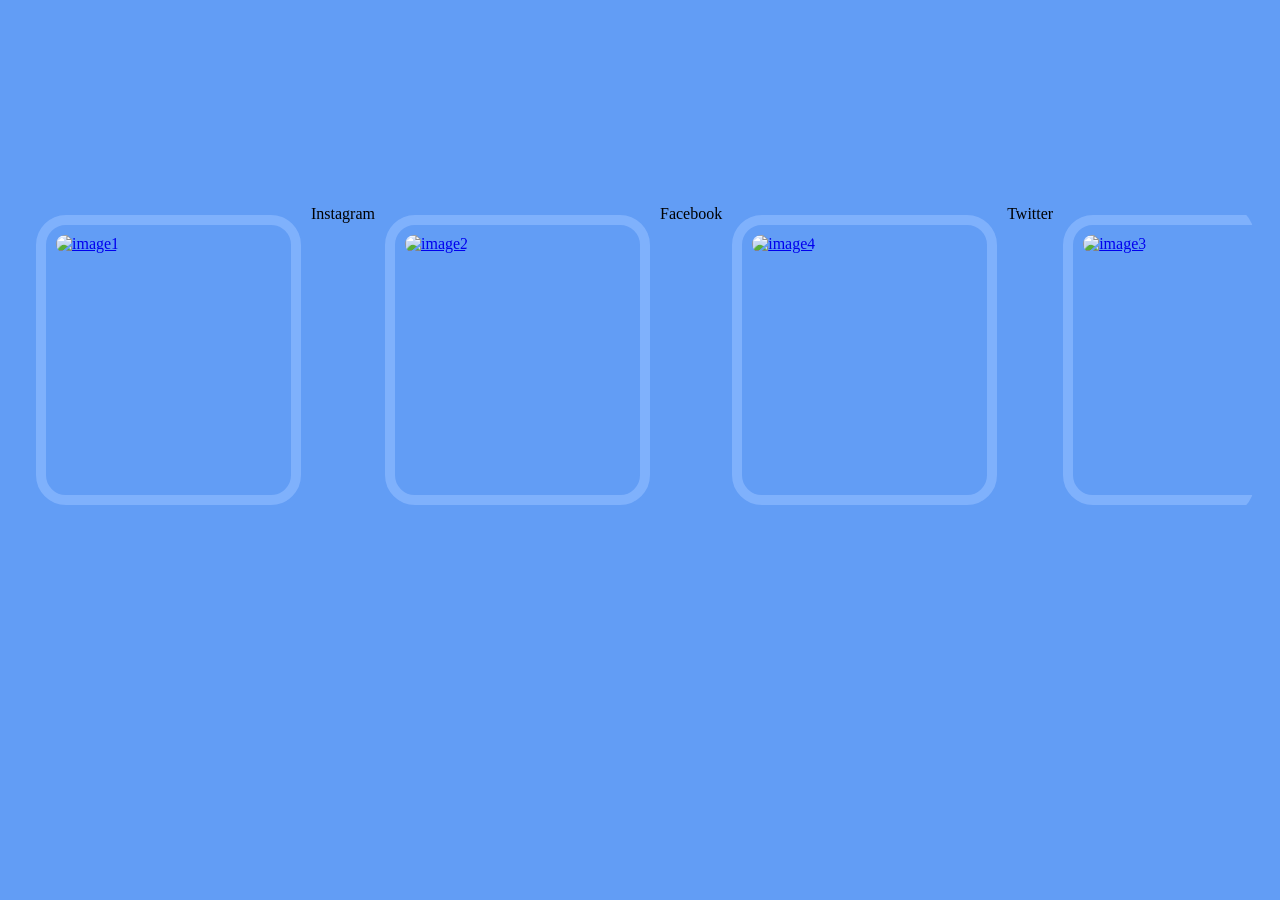
==== Personal project/index.html @ 262d9d49 "Update index.html" ====
<!DOCTYPE html>
<html lang="en">
<head>
        <meta charset="UTF-8">
        <title>test project</title>
        <link rel="stylesheet" href="style.css">
</head>
<body>
        <section>
            <div class = "wave wave1"></div>
            <div class = "wave wave2"></div>
            <div class = "wave wave3"></div>
            <div class = "wave wave4"></div>
        </section>
        <div class="carousel">
                <div class="track">
                        <div class="slide-group">
                                <div class="item">
                                        <a href="https://www.instagram.com" target="_blank">
                                        <img src="https://encrypted-tbn0.gstatic.com/images?q=tbn:ANd9GcTB4el7WemEnXa-sGyrca9LO8YpVGnUWl1IyOwNQmoezw&s=10" alt="image1">
                                        </a>

                                </div>
                                <div class="item-content">
                                        <p>Instagram</p>
                                </div>
                                <div class="item">
                                        <a href ="https://www.facebook.com" target="_blank">
                                        <img src="https://encrypted-tbn0.gstatic.com/images?q=tbn:ANd9GcQdNswPE1hBjGTS3Z_tWCMhGCS4Rnoa2rD3TG_mgqAL5A&s=10" alt="image2">
                                        </a>

                                </div>
                                <div class="item-content">
                                        <p>Facebook</p>
                                </div>
                                
                                <div class="item">
                                        <a href="https://www.twitter.com" target="_blank">
                                        <img src="https://encrypted-tbn0.gstatic.com/images?q=tbn:ANd9GcTBCMOywB6WsbMGhCDmYx11NYVnkZB5tf8Sy4bYDoRsQA&s=10" alt="image4">
                                        </a>

                                </div>
                                <div class="item-content">
                                        <p>   Twitter</p>
                                </div>
                                <div class="item">
                                        <a href="https://sg.linkedin.com" target="_blank">
                                        <img src="https://encrypted-tbn0.gstatic.com/images?q=tbn:ANd9GcSWWO6f9pUVaCh8cVnLngDim9O8TtZJE-RV3D3c4-6WxQ&s=10" alt="image3">
                                        </a>

                                </div>
                                <div class="item-content">
                                        <p>LinkedIn</p>
                                </div>
                                <div class="item">
                                        <a href="https://web.whatsapp.com" target="_blank">
                                        <img src="https://encrypted-tbn0.gstatic.com/images?q=tbn:ANd9GcSHDF30enccdVg5svODz41ZXvURJeT4YuqEcH2YiPjRYg&s=10" alt="image5">
                                        </a>
                                </div>
                                <div class="item-content">
                                        <p>Whatsapp</p>
                                </div>
                                <div class="item">
                                        <a href="https://www.pinterest.com" target="_blank">
                                        <img src="https://encrypted-tbn0.gstatic.com/images?q=tbn:ANd9GcSeh75NYSLMaeQWo_77P8vwOoKqD22brCY7ShsU9kZQ8Q&s=10" alt="image6">
                                        </a>
                                </div>
                                        <div class="item-content">
                                        <p>Pinterest</p>

                                        </div>
                                <div class="item">
                                        <a href="https://www.youtube.com" target="_blank">
                                        <img src="https://encrypted-tbn0.gstatic.com/images?q=tbn:ANd9GcQ0XAxXepMqFpd1Lo9JSxz-GWLFo_QMOx6_PJcPur8Uzw&s=10" alt="image7">
                                        </a>

                                </div>
                                <div class="item-content">
                                        <p>Youtube</p>
                                
                                </div>
                        <div class="slide-group" > 
                                <div class="item">
                                        <a href="https://www.instagram.com" target="_blank">
                                        <img src="https://encrypted-tbn0.gstatic.com/images?q=tbn:ANd9GcTB4el7WemEnXa-sGyrca9LO8YpVGnUWl1IyOwNQmoezw&s=10" alt="">
                                        </a>

                                </div>
                                <div class="item-content">
                                        <p>Instagram</p>
                                </div>
                                <div class="item">
                                        <a href ="https://www.facebook.com" target="_blank">
                                        <img src="https://encrypted-tbn0.gstatic.com/images?q=tbn:ANd9GcQdNswPE1hBjGTS3Z_tWCMhGCS4Rnoa2rD3TG_mgqAL5A&s=10" alt="">
                                        </a>

                                </div>
                                <div class="item-content">
                                        <p>Facebook</p>
                                </div>
                                
                                <div class="item">
                                        <a href="https://www.twitter.com" target="_blank">
                                        <img src="https://encrypted-tbn0.gstatic.com/images?q=tbn:ANd9GcTBCMOywB6WsbMGhCDmYx11NYVnkZB5tf8Sy4bYDoRsQA&s=10" alt="">
                                        </a>

                                </div>
                                <div class="item-content">
                                        <p>Twitter</p>
                                </div>
                                <div class="item">
                                        <a href="https://sg.linkedin.com" target="_blank">
                                        <img src="https://encrypted-tbn0.gstatic.com/images?q=tbn:ANd9GcSWWO6f9pUVaCh8cVnLngDim9O8TtZJE-RV3D3c4-6WxQ&s=10" alt="">
                                        </a>

                                </div>
                                <div class="item-content">
                                        <p>LinkedIn</p>
                                </div>
                                <div class="item">
                                        <a href="https://web.whatsapp.com" target="_blank">
                                        <img src="https://encrypted-tbn0.gstatic.com/images?q=tbn:ANd9GcSHDF30enccdVg5svODz41ZXvURJeT4YuqEcH2YiPjRYg&s=10" alt="">
                                        </a>
                                </div>
                                <div class="item-content">
                                        <p>Whatsapp</p>
                                </div>
                                <div class="item">
                                        <a href="https://www.pinterest.com" target="_blank">
                                        <img src="https://encrypted-tbn0.gstatic.com/images?q=tbn:ANd9GcSeh75NYSLMaeQWo_77P8vwOoKqD22brCY7ShsU9kZQ8Q&s=10" alt="">
                                        </a>
                                </div>
                                        <div class="item-content">
                                        <p>Pinterest</p>

                                        </div>
                                <div class="item">
                                        <a href="https://www.youtube.com" target="_blank">
                                        <img src="https://encrypted-tbn0.gstatic.com/images?q=tbn:ANd9GcQ0XAxXepMqFpd1Lo9JSxz-GWLFo_QMOx6_PJcPur8Uzw&s=10" alt="">
                                        </a>

                                </div>
                                <div class="item-content">
                                        <p>Youtube</p>
                                
                                </div>
                </div>
        </div>
</body>
</html>
---- Personal project/style.css ----
*
{
    margin:0;
    padding: 0;
}
section
{
    position: relative;
    width: 100%;
    height: 100vh;
    background:#629df5;
    overflow: hidden;
}
section .wave
{
    position: absolute;
    bottom: 0;
    left:0;
    width: 100%;
    height: 100px;
    background: url(wave.png);
    background-size: 1000px 100px;  
    background-repeat: repeat-x;
}
section .wave.wave1
{
    animation: animate 30s linear infinite;
    z-index:1000;
    opacity: 1;
    animation-delay: 0s;
    bottom:0;

}
section .wave.wave2
{
    animation: animate2 15s linear infinite;
}
section .wave.wave3
{
    animation: animate 30s linear infinite;
    z-index: 998;
    opacity: 0.2;
    animation-delay: -2s;
    bottom:15px;

}
section .wave.wave4
{
    animation: animate4 25s linear infinite;
    z-index: 997;
    opacity: 0.7;
    animation-delay: -5s;
    bottom:20px;

}


@keyframes animate
{
    0%
        {
            background-position-x: 0;
        }
    100%
        {
            background-position-x: 1000px;
        }    
}
@keyframes animate2
{
    0%
        {
            background-position-x: 0;
        }
    100%
        {
            background-position-x: -1000px;
        }    
}
@keyframes animate3
{
    0%
        {
            background-position-x: 0;
        }
    100%
        {
            background-position-x: 1000px;
        }    
}
@keyframes animate4
{
    0%
        {
            background-position-x: 0;
        }
    100%
        {
            background-position-x: -1000px;
        }    
}
.carousel{
    width:96%;
    overflow:hidden;
    position:absolute;
    top:40%;
    left:2%;
    transform:translateY(-50%);
    z-index:1001;
    border-radius: 30px;
}   

.track{
    display:flex;
    width:max-content;
    will-change : transform;
    animation:scroll 12s linear infinite;
}
.slide-group{
    display:flex;
    flex-shrink:0;
}
@keyframes scroll{
    to{
        transform:translateX(-50%);
    }
}

.item{
    padding:5px;
    width :265px;
    height:290px;
    left:auto;
    right:auto;
    flex-shrink:0;
    border-radius: 15px;
    margin-right:15px;
    overflow:hidden;
    box-sizing: border-box;
    border-radius: 30px;
    border: 10px rgba(140, 186, 255, 0.7) solid;
    margin:10px;
    position:relative;
    justify-content:center;
}
.item p{
    display:flex;
    align-items:center;
    justify-content:center;
    padding:0;
    opacity:0;
    color:black;
    text-align:center;
    font-size:20px;
    transition:1s;
    font-weight:bold;
    font-family:Verdana;
}
.item img{
    padding: 5px;
    width:225px;
    height:250px;
    object-fit:cover;
    border-radius: 15px;
    justify-content:center;


}
.item img:hover{
    transform:scale(1.1);
    transition:0.5s;
    filter:grayscale();

}
.item:hover p{
    opacity:1;
    transition:1s;
}
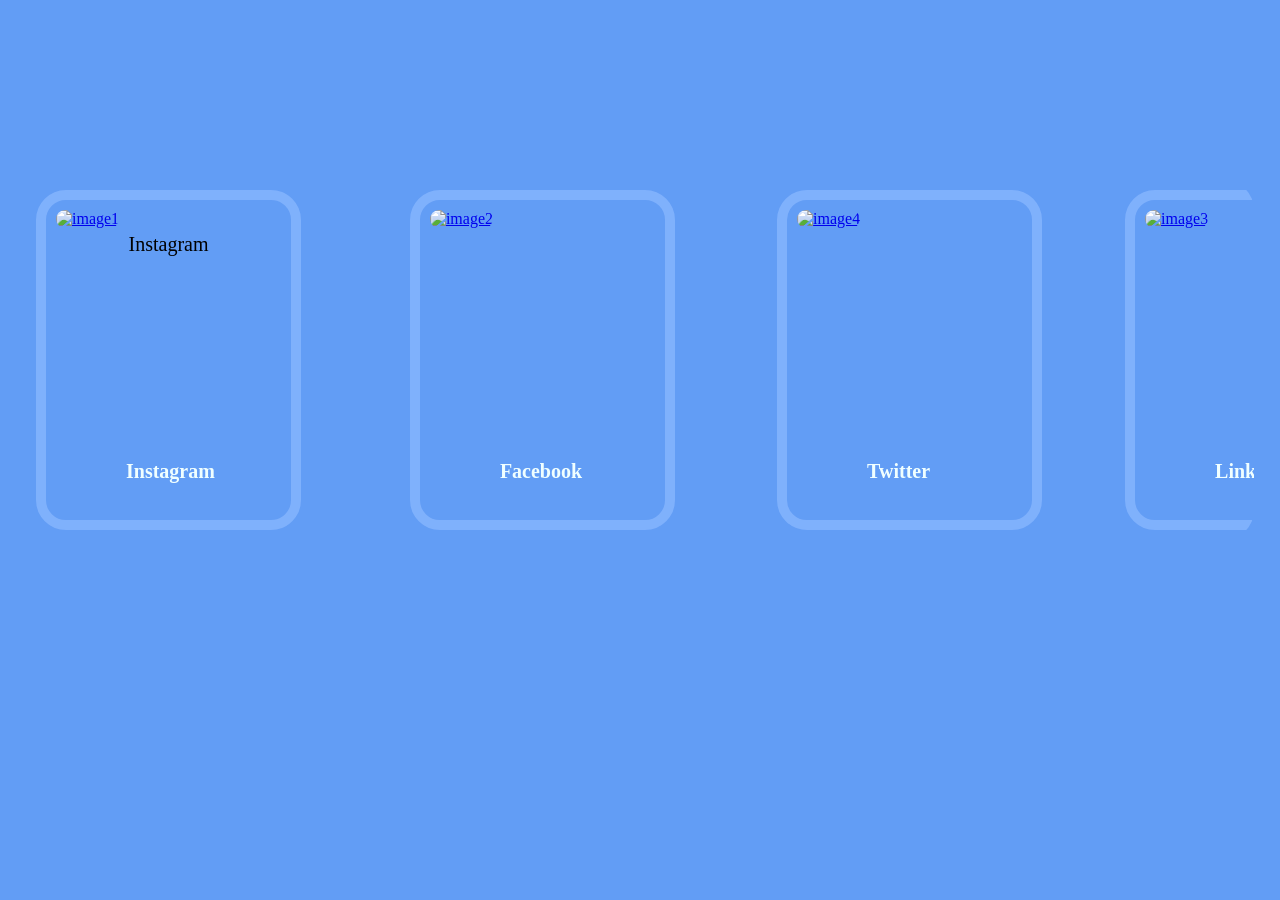
==== commit 9f85ab4a: "Update index.html" ====
--- a/Personal project/index.html
+++ b/Personal project/index.html
@@ -19,7 +19,7 @@
                                         <a href="https://www.instagram.com" target="_blank">
                                         <img src="https://encrypted-tbn0.gstatic.com/images?q=tbn:ANd9GcTB4el7WemEnXa-sGyrca9LO8YpVGnUWl1IyOwNQmoezw&s=10" alt="image1">
                                         </a>
-
+                                        <p>Instagram</p>
                                 </div>
                                 <div class="item-content">
                                         <p>Instagram</p>
--- a/Personal project/style.css
+++ b/Personal project/style.css
@@ -37,7 +37,7 @@
 }
 section .wave.wave3
 {
-    animation: animate 30s linear infinite;
+    animation: animate3 30s linear infinite;
     z-index: 998;
     opacity: 0.2;
     animation-delay: -2s;
@@ -114,7 +114,8 @@
     display:flex;
     width:max-content;
     will-change : transform;
-    animation:scroll 12s linear infinite;
+    animation:scroll 20s linear infinite;
+    animation:none;
 }
 .slide-group{
     display:flex;
@@ -144,17 +145,10 @@
     justify-content:center;
 }
 .item p{
-    display:flex;
-    align-items:center;
-    justify-content:center;
-    padding:0;
-    opacity:0;
-    color:black;
-    text-align:center;
-    font-size:20px;
-    transition:1s;
-    font-weight:bold;
-    font-family:Verdana;
+opacity:1;
+color:black;
+text-align:center;
+font-size:20px;
 }
 .item img{
     padding: 5px;
@@ -173,6 +167,26 @@
 
 }
 .item:hover p{
+    item.content{
+        opacity:1;
+    }
     opacity:1;
     transition:1s;
 }
+.item-content{
+    top: 280px;
+    width:100%;
+    height:100%;
+    right:185px;
+    position:relative;
+    justify-content:center;
+    font-family:verdana;
+    font-weight:bold;
+    text-align:center;
+    color:azure;
+    font-size:20px;
+    opacity:1;
+
+}
+.item{height:340px;}
+.item img {height:220px;}
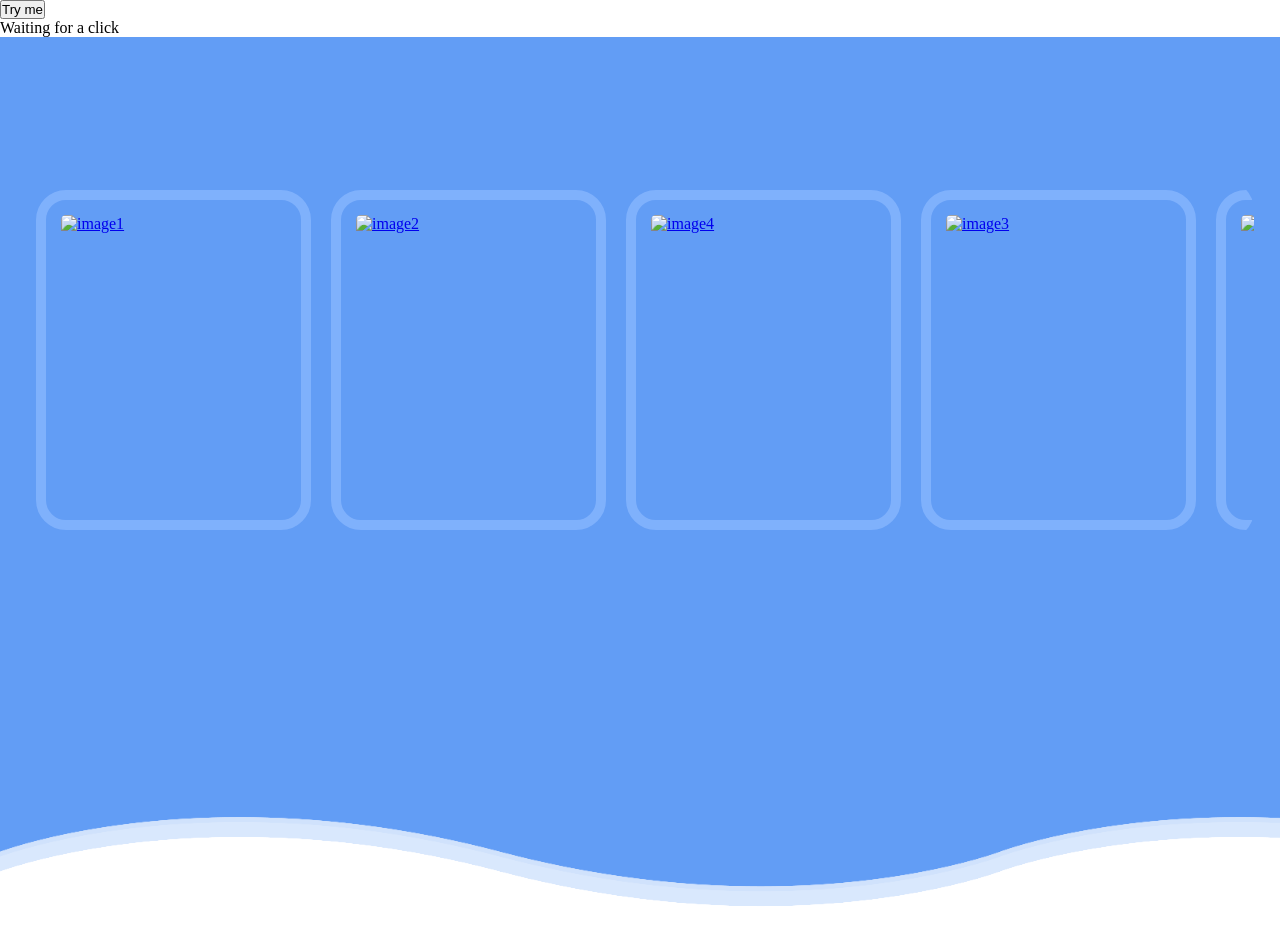
==== commit 490b28ad: "Update index.html" ====
--- a/Personal project/index.html
+++ b/Personal project/index.html
@@ -6,6 +6,10 @@
         <link rel="stylesheet" href="style.css">
 </head>
 <body>
+        <div class = "button">
+        <button id = "tryButton" type ="button">Try me</button>
+        </div>
+        <p id="message">Waiting for a click</p>
         <section>
             <div class = "wave wave1"></div>
             <div class = "wave wave2"></div>
@@ -20,131 +24,101 @@
                                         <img src="https://encrypted-tbn0.gstatic.com/images?q=tbn:ANd9GcTB4el7WemEnXa-sGyrca9LO8YpVGnUWl1IyOwNQmoezw&s=10" alt="image1">
                                         </a>
                                         <p>Instagram</p>
-                                </div>
-                                <div class="item-content">
-                                        <p>Instagram</p>
+
                                 </div>
                                 <div class="item">
                                         <a href ="https://www.facebook.com" target="_blank">
                                         <img src="https://encrypted-tbn0.gstatic.com/images?q=tbn:ANd9GcQdNswPE1hBjGTS3Z_tWCMhGCS4Rnoa2rD3TG_mgqAL5A&s=10" alt="image2">
                                         </a>
+                                        <p>Facebook</p>
 
                                 </div>
-                                <div class="item-content">
-                                        <p>Facebook</p>
-                                </div>
-                                
                                 <div class="item">
                                         <a href="https://www.twitter.com" target="_blank">
                                         <img src="https://encrypted-tbn0.gstatic.com/images?q=tbn:ANd9GcTBCMOywB6WsbMGhCDmYx11NYVnkZB5tf8Sy4bYDoRsQA&s=10" alt="image4">
                                         </a>
+                                        <p>Twitter</p>
 
-                                </div>
-                                <div class="item-content">
-                                        <p>   Twitter</p>
                                 </div>
                                 <div class="item">
                                         <a href="https://sg.linkedin.com" target="_blank">
                                         <img src="https://encrypted-tbn0.gstatic.com/images?q=tbn:ANd9GcSWWO6f9pUVaCh8cVnLngDim9O8TtZJE-RV3D3c4-6WxQ&s=10" alt="image3">
                                         </a>
+                                        <p>LinkedIn</p>
 
-                                </div>
-                                <div class="item-content">
-                                        <p>LinkedIn</p>
                                 </div>
                                 <div class="item">
                                         <a href="https://web.whatsapp.com" target="_blank">
                                         <img src="https://encrypted-tbn0.gstatic.com/images?q=tbn:ANd9GcSHDF30enccdVg5svODz41ZXvURJeT4YuqEcH2YiPjRYg&s=10" alt="image5">
                                         </a>
-                                </div>
-                                <div class="item-content">
                                         <p>Whatsapp</p>
                                 </div>
                                 <div class="item">
                                         <a href="https://www.pinterest.com" target="_blank">
                                         <img src="https://encrypted-tbn0.gstatic.com/images?q=tbn:ANd9GcSeh75NYSLMaeQWo_77P8vwOoKqD22brCY7ShsU9kZQ8Q&s=10" alt="image6">
                                         </a>
+                                        <p>Pinterest</p>
                                 </div>
-                                        <div class="item-content">
-                                        <p>Pinterest</p>
-
-                                        </div>
                                 <div class="item">
                                         <a href="https://www.youtube.com" target="_blank">
                                         <img src="https://encrypted-tbn0.gstatic.com/images?q=tbn:ANd9GcQ0XAxXepMqFpd1Lo9JSxz-GWLFo_QMOx6_PJcPur8Uzw&s=10" alt="image7">
                                         </a>
+                                        <p>Youtube</p>
 
                                 </div>
-                                <div class="item-content">
-                                        <p>Youtube</p>
-                                
-                                </div>
+                        </div>
                         <div class="slide-group" > 
                                 <div class="item">
                                         <a href="https://www.instagram.com" target="_blank">
                                         <img src="https://encrypted-tbn0.gstatic.com/images?q=tbn:ANd9GcTB4el7WemEnXa-sGyrca9LO8YpVGnUWl1IyOwNQmoezw&s=10" alt="">
                                         </a>
+                                        <p>Instagram</p>
 
-                                </div>
-                                <div class="item-content">
-                                        <p>Instagram</p>
                                 </div>
                                 <div class="item">
                                         <a href ="https://www.facebook.com" target="_blank">
                                         <img src="https://encrypted-tbn0.gstatic.com/images?q=tbn:ANd9GcQdNswPE1hBjGTS3Z_tWCMhGCS4Rnoa2rD3TG_mgqAL5A&s=10" alt="">
                                         </a>
+                                        <p>Facebook</p>
 
                                 </div>
-                                <div class="item-content">
-                                        <p>Facebook</p>
-                                </div>
-                                
                                 <div class="item">
                                         <a href="https://www.twitter.com" target="_blank">
                                         <img src="https://encrypted-tbn0.gstatic.com/images?q=tbn:ANd9GcTBCMOywB6WsbMGhCDmYx11NYVnkZB5tf8Sy4bYDoRsQA&s=10" alt="">
                                         </a>
-
-                                </div>
-                                <div class="item-content">
                                         <p>Twitter</p>
+                                        
                                 </div>
                                 <div class="item">
                                         <a href="https://sg.linkedin.com" target="_blank">
                                         <img src="https://encrypted-tbn0.gstatic.com/images?q=tbn:ANd9GcSWWO6f9pUVaCh8cVnLngDim9O8TtZJE-RV3D3c4-6WxQ&s=10" alt="">
                                         </a>
+                                        <p>LinkedIn</p>
 
-                                </div>
-                                <div class="item-content">
-                                        <p>LinkedIn</p>
                                 </div>
                                 <div class="item">
                                         <a href="https://web.whatsapp.com" target="_blank">
                                         <img src="https://encrypted-tbn0.gstatic.com/images?q=tbn:ANd9GcSHDF30enccdVg5svODz41ZXvURJeT4YuqEcH2YiPjRYg&s=10" alt="">
                                         </a>
-                                </div>
-                                <div class="item-content">
                                         <p>Whatsapp</p>
+
                                 </div>
                                 <div class="item">
                                         <a href="https://www.pinterest.com" target="_blank">
                                         <img src="https://encrypted-tbn0.gstatic.com/images?q=tbn:ANd9GcSeh75NYSLMaeQWo_77P8vwOoKqD22brCY7ShsU9kZQ8Q&s=10" alt="">
                                         </a>
-                                </div>
-                                        <div class="item-content">
                                         <p>Pinterest</p>
 
-                                        </div>
+                                </div>
                                 <div class="item">
                                         <a href="https://www.youtube.com" target="_blank">
                                         <img src="https://encrypted-tbn0.gstatic.com/images?q=tbn:ANd9GcQ0XAxXepMqFpd1Lo9JSxz-GWLFo_QMOx6_PJcPur8Uzw&s=10" alt="">
                                         </a>
+                                        <p>Youtube</p> 
 
-                                </div>
-                                <div class="item-content">
-                                        <p>Youtube</p>
-                                
                                 </div>
                 </div>
         </div>
+<script src ="Script.js"></script>
 </body>
 </html>
--- a/Personal project/style.css
+++ b/Personal project/style.css
@@ -37,7 +37,7 @@
 }
 section .wave.wave3
 {
-    animation: animate3 30s linear infinite;
+    animation: animate 30s linear infinite;
     z-index: 998;
     opacity: 0.2;
     animation-delay: -2s;
@@ -114,8 +114,7 @@
     display:flex;
     width:max-content;
     will-change : transform;
-    animation:scroll 20s linear infinite;
-    animation:none;
+    animation:scroll 12s linear infinite;
 }
 .slide-group{
     display:flex;
@@ -127,10 +126,10 @@
     }
 }
 
-.item{
+.item{    
     padding:5px;
-    width :265px;
-    height:290px;
+    width :260x;
+    height:350px;
     left:auto;
     right:auto;
     flex-shrink:0;
@@ -145,48 +144,40 @@
     justify-content:center;
 }
 .item p{
-opacity:1;
-color:black;
-text-align:center;
-font-size:20px;
+    display:flex;
+    align-items:center;
+    justify-content:center;
+    padding:0;
+    opacity:0;
+    color:azure;
+    text-align:center;
+    font-size:20px;
+    transition:1s;
+    font-weight:bold;
+    font-family:Verdana;
 }
 .item img{
-    padding: 5px;
+    display:block;
+    padding:10px;
     width:225px;
     height:250px;
     object-fit:cover;
     border-radius: 15px;
     justify-content:center;
-
-
 }
-.item img:hover{
+.item a{
+    display:block;
+    width:fit-content;
+}
+.item a:hover img{
     transform:scale(1.1);
     transition:0.5s;
     filter:grayscale();
 
 }
 .item:hover p{
-    item.content{
-        opacity:1;
-    }
     opacity:1;
     transition:1s;
 }
-.item-content{
-    top: 280px;
-    width:100%;
-    height:100%;
-    right:185px;
-    position:relative;
-    justify-content:center;
-    font-family:verdana;
-    font-weight:bold;
-    text-align:center;
-    color:azure;
-    font-size:20px;
-    opacity:1;
-
-}
-.item{height:340px;}
-.item img {height:220px;}
+.item { height: 340px;}
+.item img {height : 220px;}
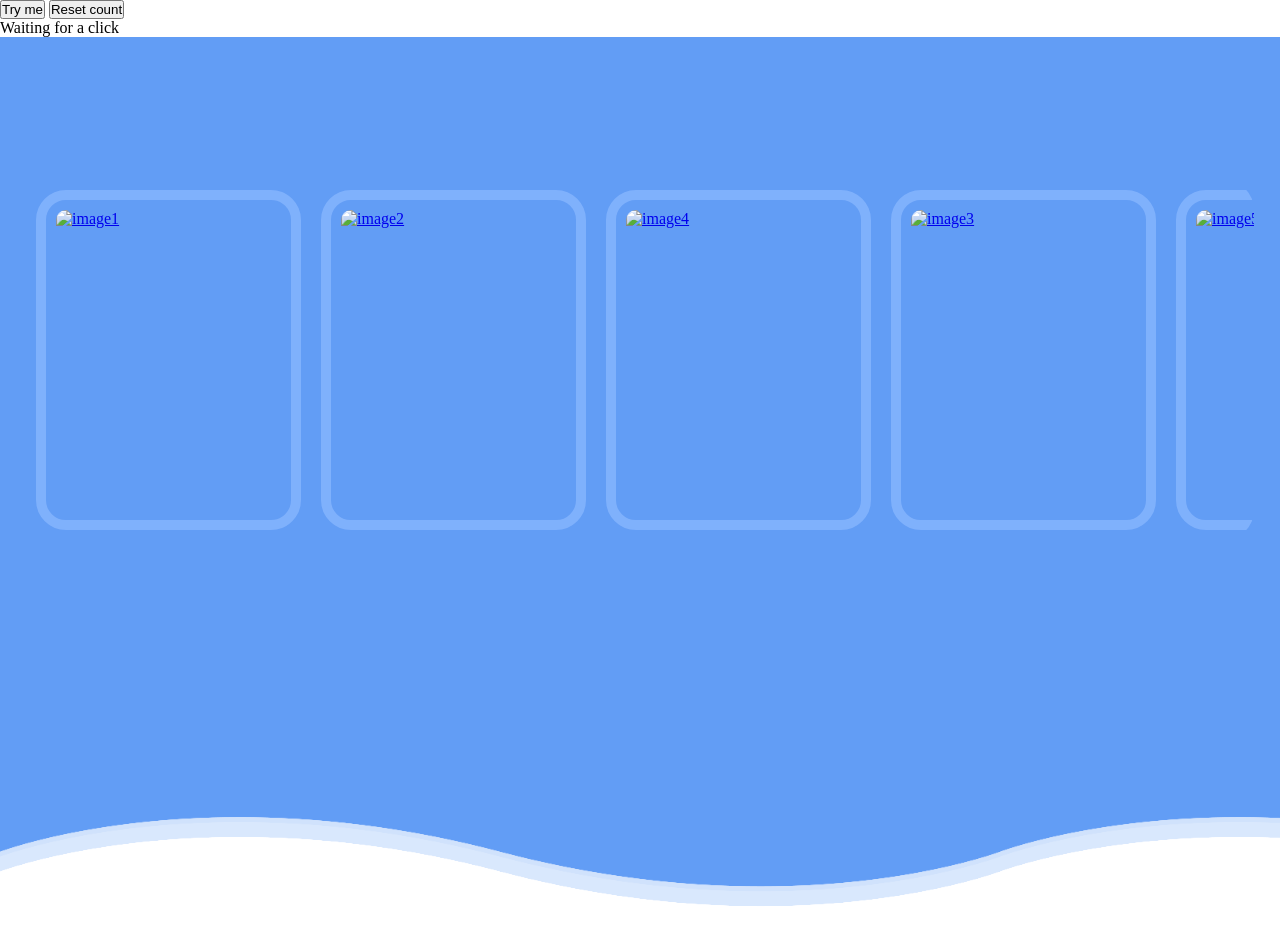
==== commit fef39ceb: "Update index.html" ====
--- a/Personal project/index.html
+++ b/Personal project/index.html
@@ -6,9 +6,8 @@
         <link rel="stylesheet" href="style.css">
 </head>
 <body>
-        <div class = "button">
         <button id = "tryButton" type ="button">Try me</button>
-        </div>
+        <button id = "resetButton" type = "button">Reset count</button>
         <p id="message">Waiting for a click</p>
         <section>
             <div class = "wave wave1"></div>
--- a/Personal project/style.css
+++ b/Personal project/style.css
@@ -128,7 +128,7 @@
 
 .item{    
     padding:5px;
-    width :260x;
+    width :265px;
     height:350px;
     left:auto;
     right:auto;
@@ -149,7 +149,7 @@
     justify-content:center;
     padding:0;
     opacity:0;
-    color:azure;
+    color:rgb(0, 0, 0);
     text-align:center;
     font-size:20px;
     transition:1s;
@@ -158,7 +158,7 @@
 }
 .item img{
     display:block;
-    padding:10px;
+    padding:5px;
     width:225px;
     height:250px;
     object-fit:cover;
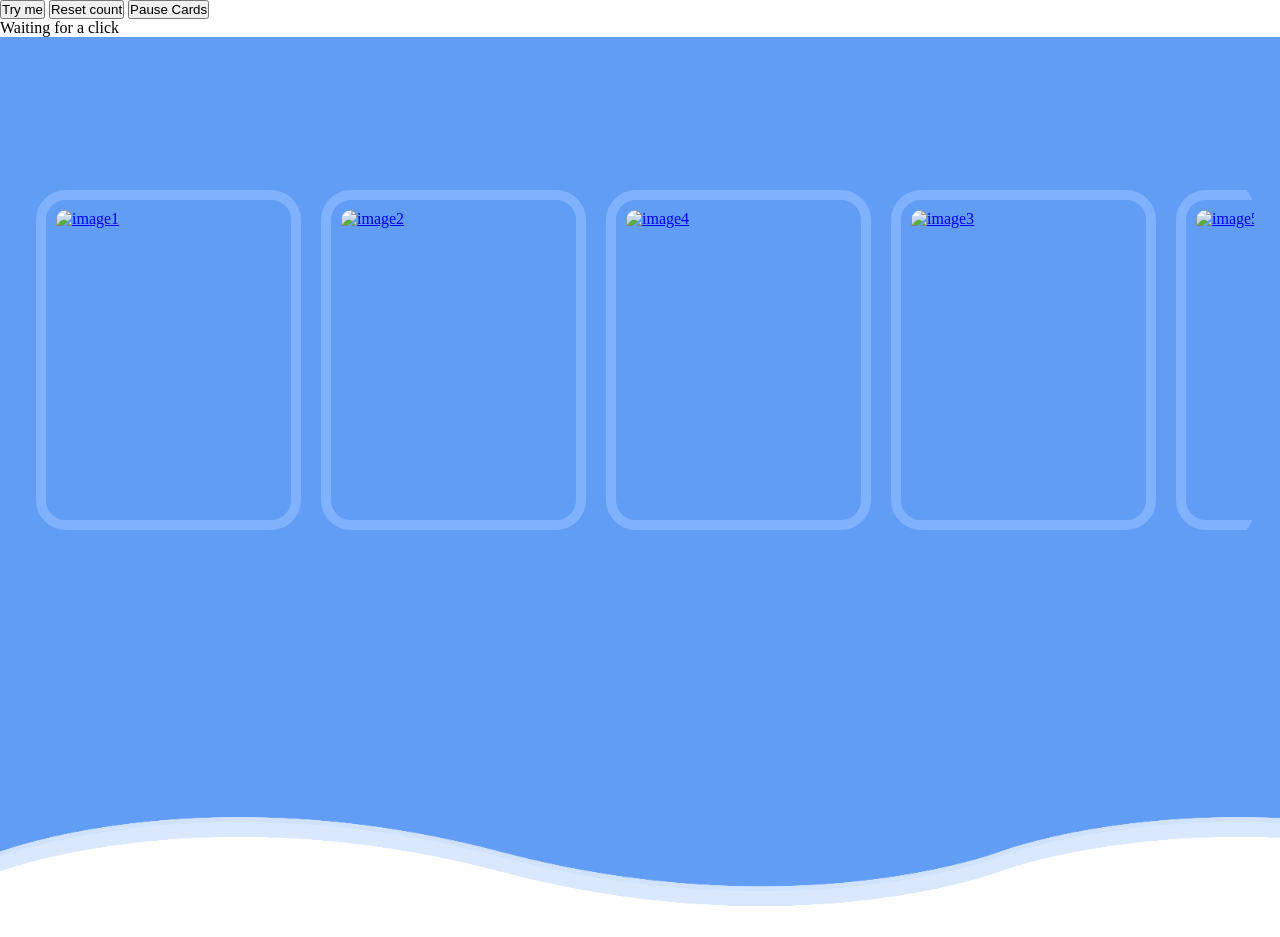
==== commit 957b5e15: "Update index.html" ====
--- a/Personal project/index.html
+++ b/Personal project/index.html
@@ -8,6 +8,7 @@
 <body>
         <button id = "tryButton" type ="button">Try me</button>
         <button id = "resetButton" type = "button">Reset count</button>
+        <button id="pauseButton" type = "button">Pause Cards</button>
         <p id="message">Waiting for a click</p>
         <section>
             <div class = "wave wave1"></div>
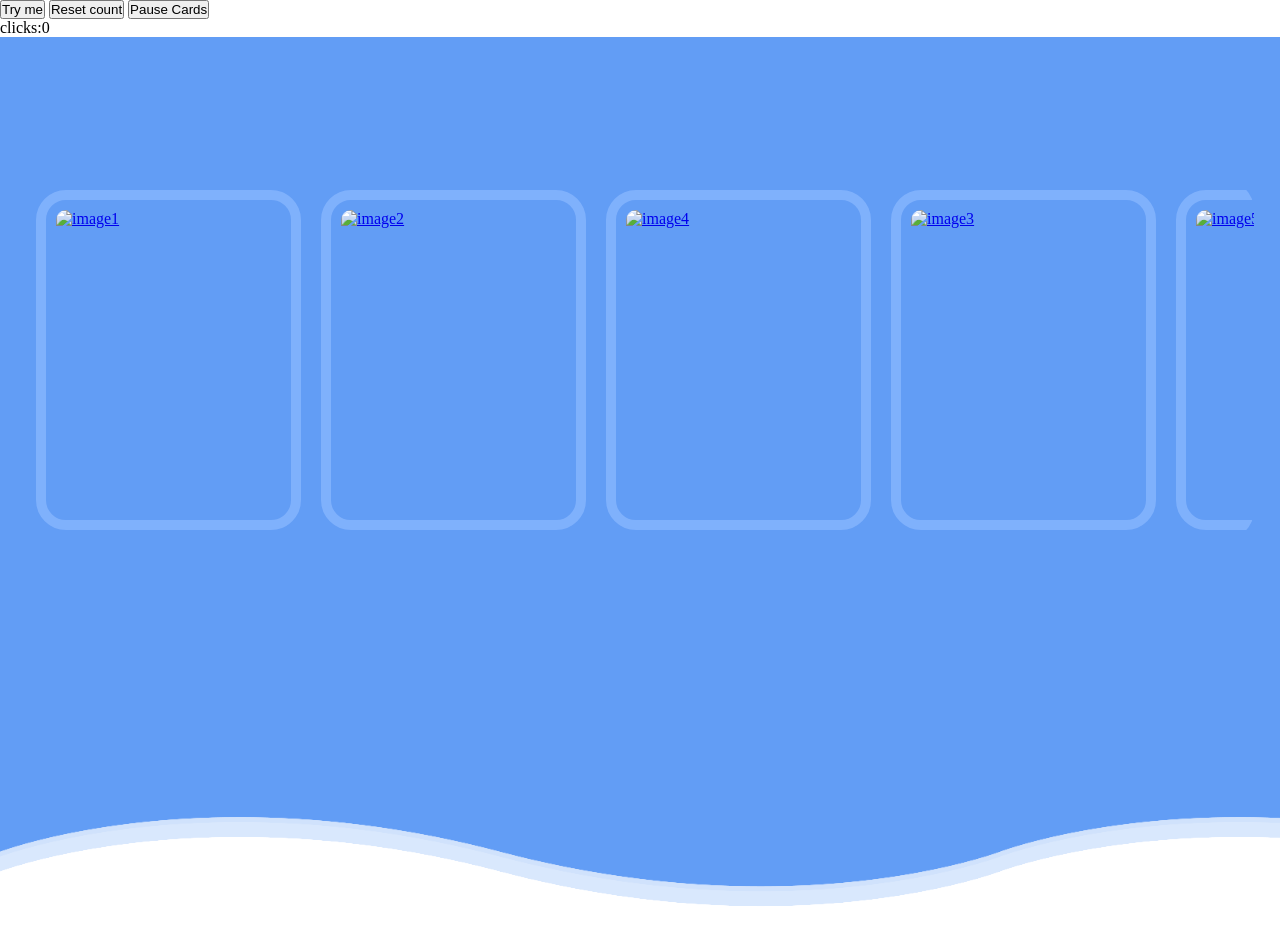
==== commit 8100df04: "Update index.html" ====
--- a/Personal project/index.html
+++ b/Personal project/index.html
@@ -119,6 +119,6 @@
                                 </div>
                 </div>
         </div>
-<script src ="Script.js"></script>
+<script src ="script.js"></script>
 </body>
 </html>
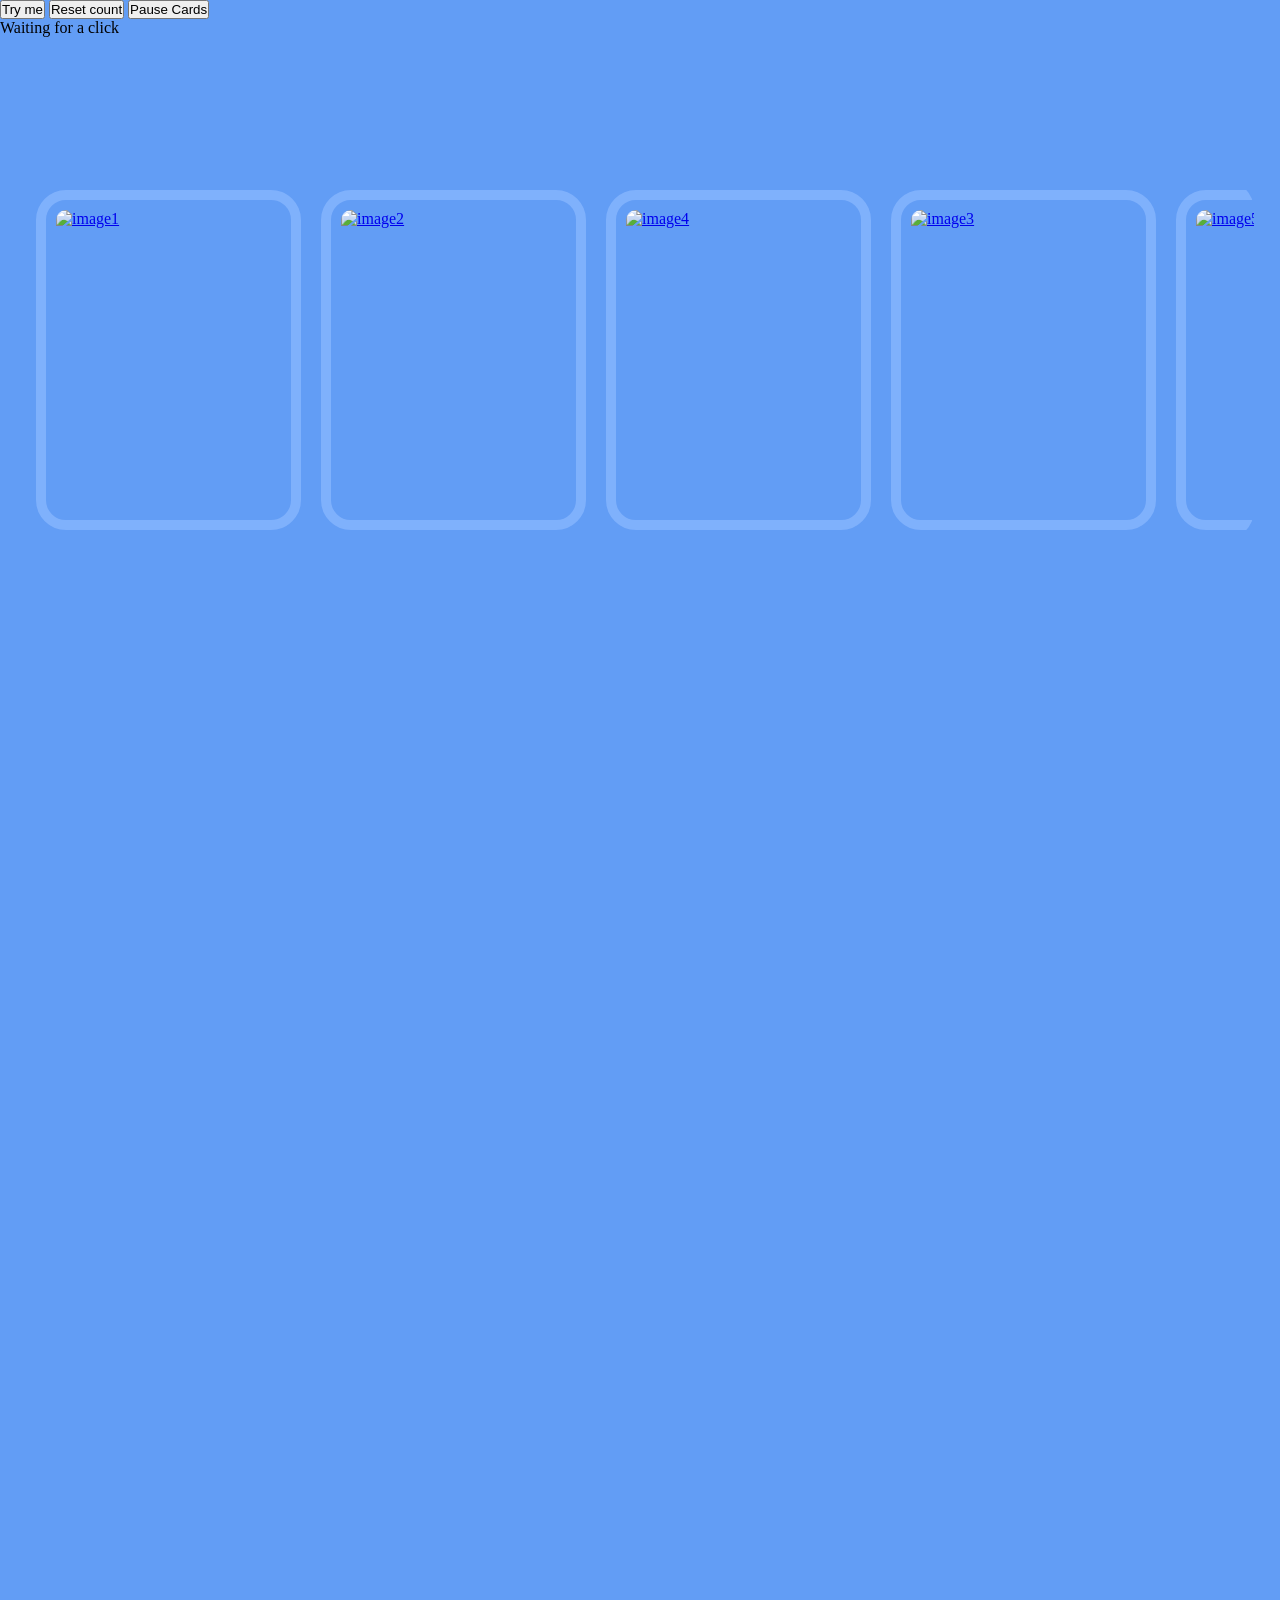
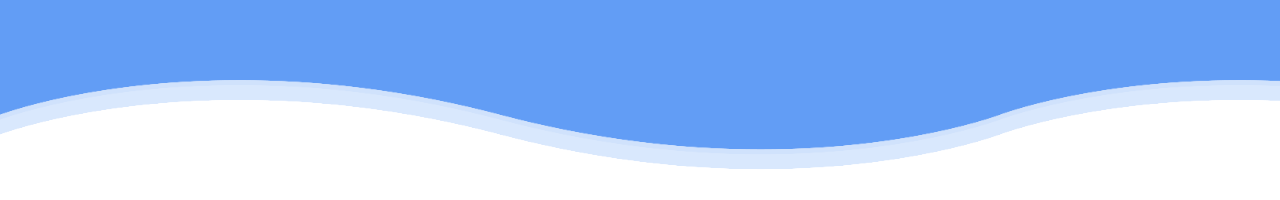
==== commit cb81cf11: "Update index.html" ====
--- a/Personal project/index.html
+++ b/Personal project/index.html
@@ -6,10 +6,14 @@
         <link rel="stylesheet" href="style.css">
 </head>
 <body>
+        <section>
+                <div class = "Buttons">
         <button id = "tryButton" type ="button">Try me</button>
         <button id = "resetButton" type = "button">Reset count</button>
         <button id="pauseButton" type = "button">Pause Cards</button>
         <p id="message">Waiting for a click</p>
+        </div>
+        </section>
         <section>
             <div class = "wave wave1"></div>
             <div class = "wave wave2"></div>
@@ -119,6 +123,6 @@
                                 </div>
                 </div>
         </div>
-<script src ="script.js"></script>
+<script src ="Script.js"></script>
 </body>
 </html>
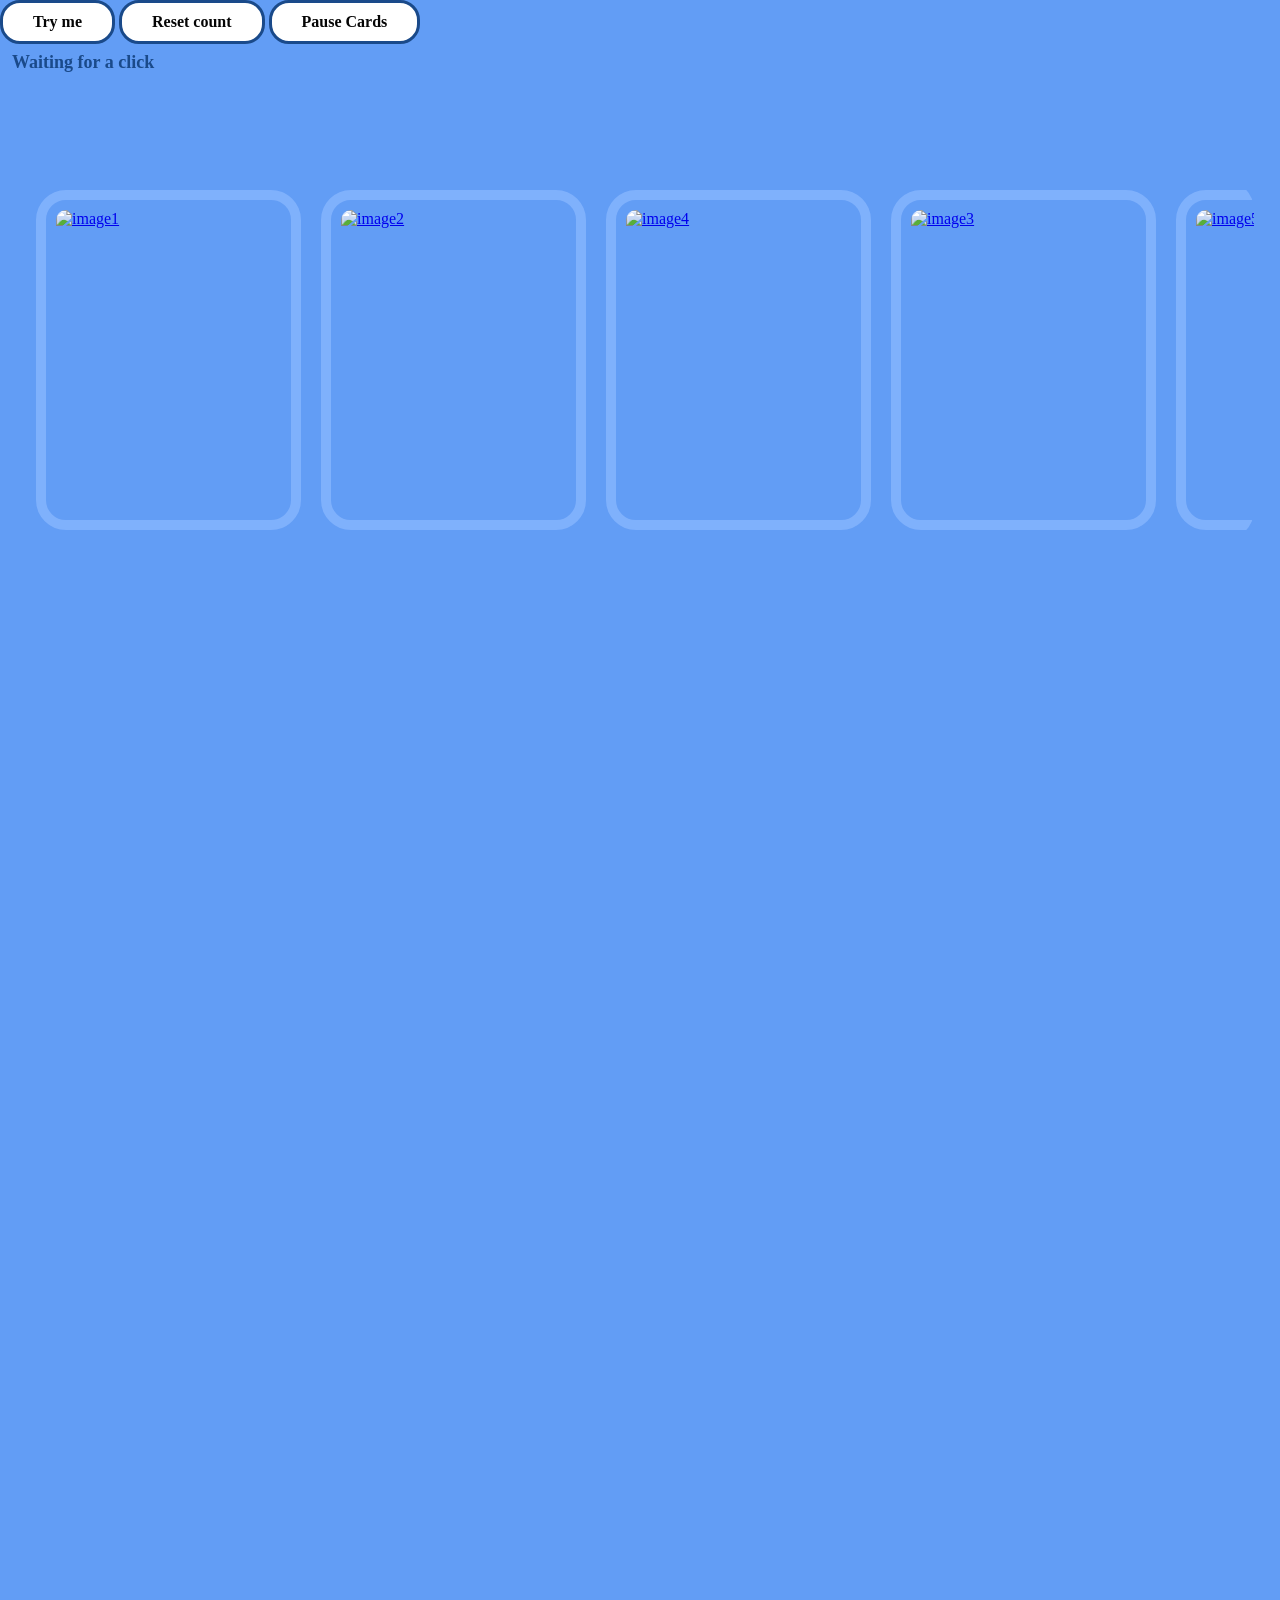
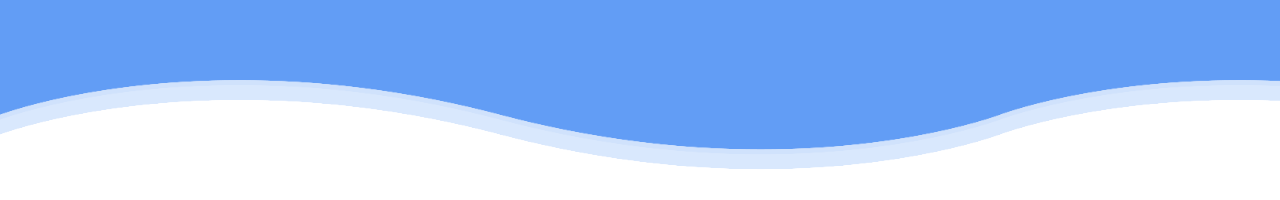
==== commit 7f979193: "Update index.html" ====
--- a/Personal project/index.html
+++ b/Personal project/index.html
@@ -7,12 +7,10 @@
 </head>
 <body>
         <section>
-                <div class = "Buttons">
         <button id = "tryButton" type ="button">Try me</button>
         <button id = "resetButton" type = "button">Reset count</button>
         <button id="pauseButton" type = "button">Pause Cards</button>
         <p id="message">Waiting for a click</p>
-        </div>
         </section>
         <section>
             <div class = "wave wave1"></div>
--- a/Personal project/style.css
+++ b/Personal project/style.css
@@ -179,5 +179,38 @@
     opacity:1;
     transition:1s;
 }
+Button{
+    top:100%;
+    background-color: rgb(255, 255, 255);
+    color:#050505;
+    border:3px solid #1a4a8a;
+    padding:10px 30px;
+    font-family: Verdana;
+    font-size:16px;
+    cursor:pointer;
+    border-radius:20px;
+    font-weight:bold;
+}
+button:hover{
+    transform:scale(1.1);
+    background-color:#1a4a8a;
+    color:white;
+    transition:0.5s;
+    transform:translateY(-2px);
+}
+button:active {
+    transform: translateY(0);
+    box-shadow : 0 2px 4px rgb(0, 0, 0);
+    transition:0.1s;
+
+}
+#message{
+    font-family:verdana;
+    font-size:18px;
+    color:#1a4a8a;
+    margin:8px 12px 16px;
+    font-weight:bold;
+}
 .item { height: 340px;}
 .item img {height : 220px;}
+
